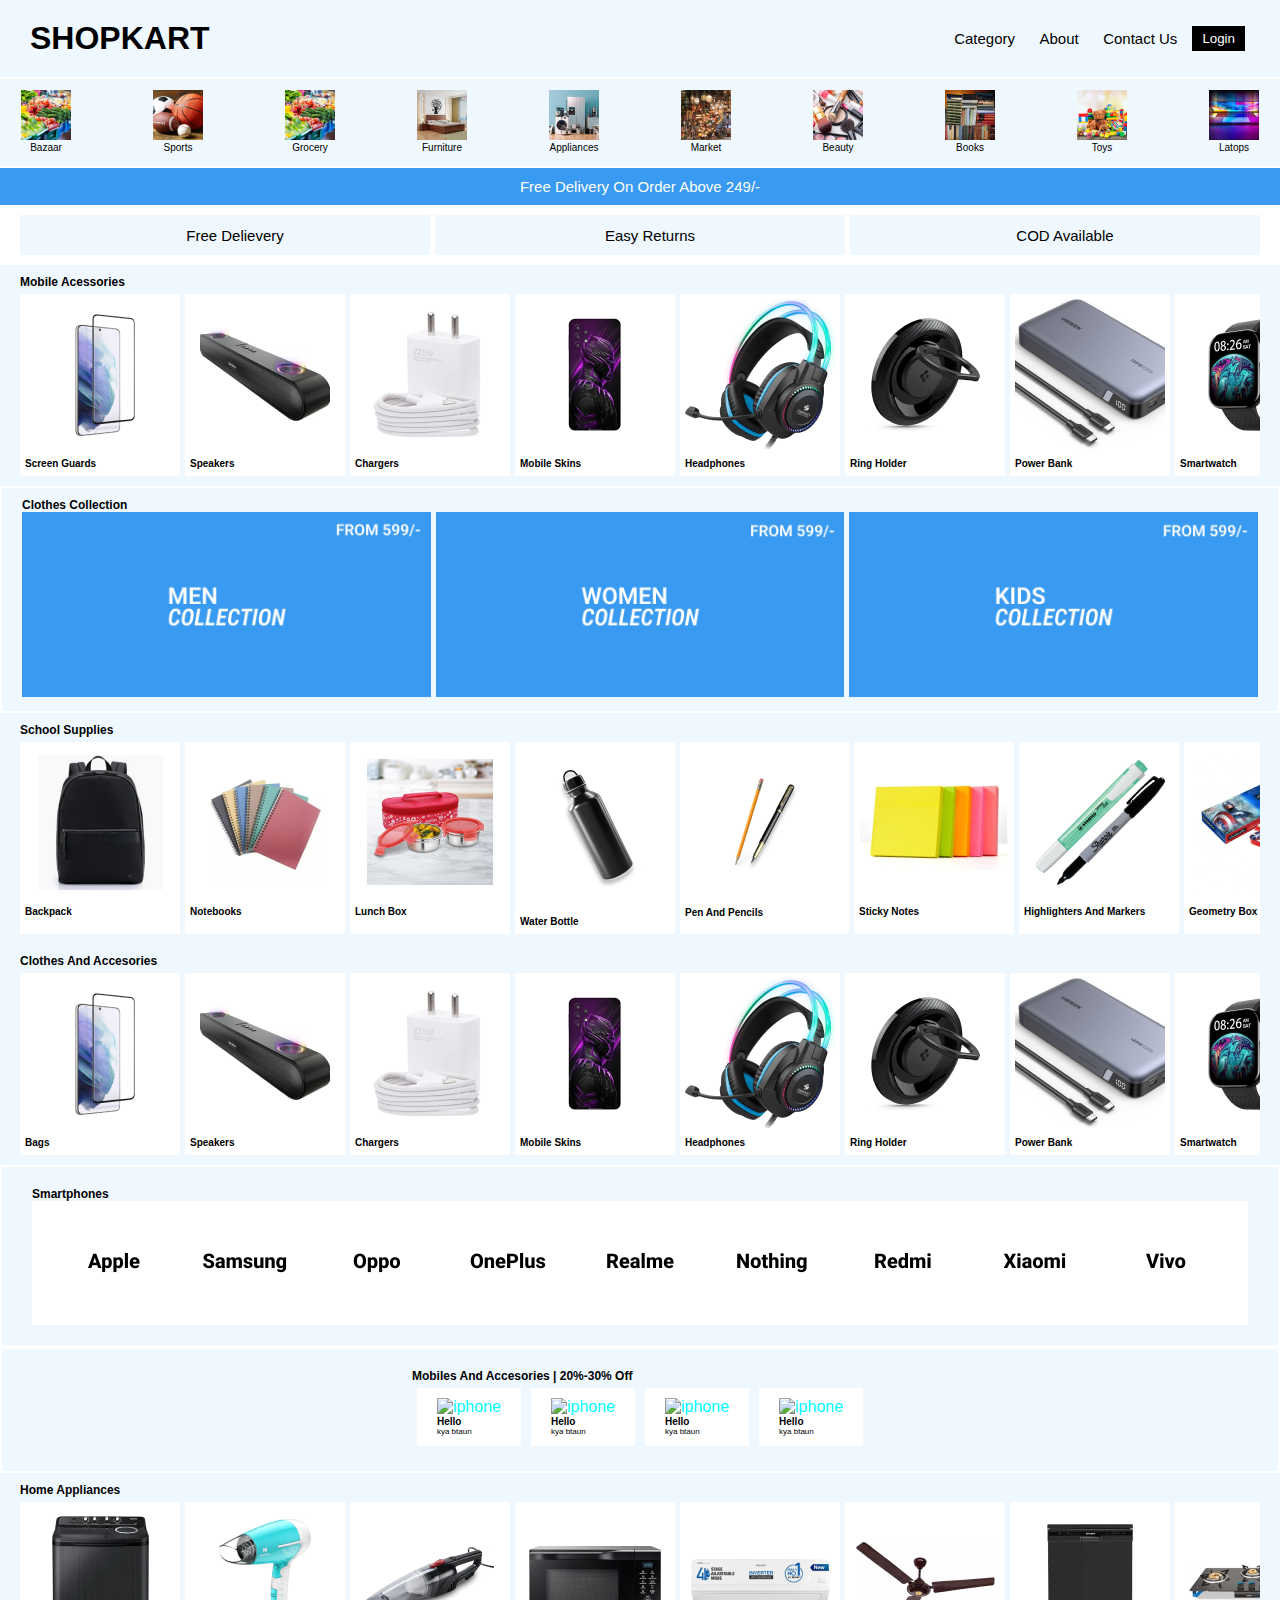
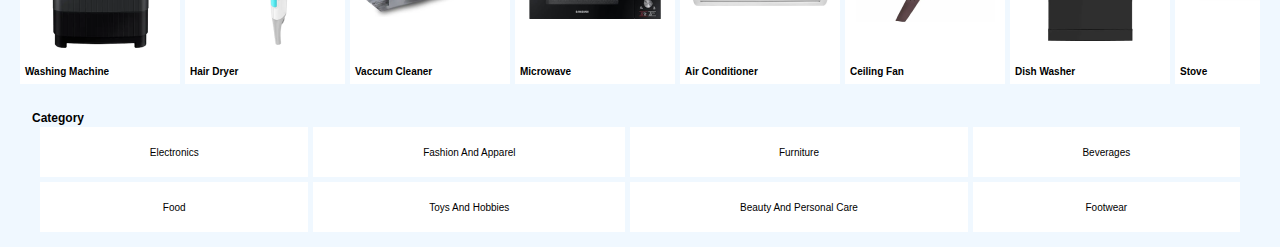
==== index.html @ c509d2b2 "Your commit message" ====
<!DOCTYPE html>
<html lang="en">

<head>
  <meta charset="UTF-8" />
  <meta name="viewport" content="width=device-width, initial-scale=1.0" />
  <link rel="stylesheet" href="style.css">
  <link rel="stylesheet" href="media.css">
  <link rel="stylesheet" href="https://cdnjs.cloudflare.com/ajax/libs/font-awesome/6.5.2/css/all.min.css"
    integrity="sha512-SnH5WK+bZxgPHs44uWIX+LLJAJ9/2PkPKZ5QiAj6Ta86w+fsb2TkcmfRyVX3pBnMFcV7oQPJkl9QevSCWr3W6A=="
    crossorigin="anonymous" referrerpolicy="no-referrer" />
  <title>ShopKart - Welcome</title>
</head>
<body>
  <header class="header">
    <h1 class="logo">ShopKart</h1>
    <div class="links">
      <nav>
        <a class="a" href="category.html">category</a>
        <a class="a" href="aboutus.html">about</a>
        <a class="a" href="contactus.html">contact us</a>
      </nav>
      <button id="buttonindex">login</button>
    </div>
    
    <div class="btn"><button class="buttonlogin" id="loginbtn">login</button></div>
    <button class="hamburger ">
      <div class="bar"></div>
    </button>
    <script src="script.js"></script>

  </header>
  <nav class="mobile-nav">
    <a href="category.html">category</a>
    <a href="aboutus.html">about</a>
    <a href="contactus.html">contact us</a>
  </nav>
  <script src="index.js"></script>
  <div class="slider">
    <div class="sliderbox-1">
      <a class="slide-a" href="#"><img src="/2photos/grocery.png" alt="">
        <p class="slide-p">bazaar</p>
      </a>
    </div>
    <div class="sliderbox-2">
      <a class="slide-a" href="#"><img src="/2photos/sports.png" alt="">
        <p class="slide-p">sports</p>
      </a>
    </div>
    <div class="sliderbox-3">
      <a class="slide-a" href="#"><img src="/2photos/grocery.png" alt="">
        <p class="slide-p">grocery</p>
      </a>
    </div>
    <div class="sliderbox-4">
      <a class="slide-a" href="#"><img src="/2photos/furniture.png" alt="">
        <p class="slide-p">furniture</p>
      </a>
    </div>
    <div class="sliderbox-5">
      <a class="slide-a" href="appliances.html"><img src="/2photos/homeappliance.png" alt="">
        <p class="slide-p">appliances</p>
      </a>
    </div>
    <div class="sliderbox-6">
      <a class="slide-a" href="#"><img src="/2photos/market.png" alt="">
        <p class="slide-p">market</p>
      </a>
    </div>
    <div class="sliderbox-7">
      <a class="slide-a" href="#"><img src="/2photos/beauty.png" alt="">
        <p class="slide-p">beauty</p>
      </a>
    </div>
    <div class="sliderbox-8">
      <a class="slide-a" href="#"><img src="/2photos/books.png" alt="">
        <p class="slide-p">books</p>
      </a>
    </div>
    <div class="sliderbox-9">
      <a class="slide-a" href="#"><img src="/2photos/toys.png" alt="">
        <p class="slide-p">toys</p>
      </a>
    </div>
    <div class="sliderbox-10">
      <a class="slide-a" href="#"><img src="/2photos/laptops.png" alt="">
        <p class="slide-p">latops</p>
      </a>
    </div>
  </div>

  <div class="banner">free delivery on order above 249/-</div>

  <div class="assurance">
    <div class="assurance-logos">
      <i class="fa-solid fa-truck i-logo"></i>
      <p class="p-logo">free delievery</p>
    </div>
    <div class="assurance-logos">
      <i class="fa-solid fa-check i-logo"></i>
      <p class="p-logo">easy returns</p>
    </div>
    <div class="assurance-logos">
      <i class="fa-solid fa-indian-rupee-sign i-logo"></i>
      <p class="p-logo">COD available</p>
    </div>
  </div>

  <div class="box1-1">
    <h1 class="box1-2">mobile acessories</h1>
    <div class="box1-3">
      <div class="box1-4">
        <a href="#" class="boxcontentheader"><img src="/2photos/screenguard.png" alt=""><br>screen guards</a>
      </div>
      <div class="box1-4">
        <a href="#" class="boxcontentheader"><img src="/2photos/speaker.png" alt=""><br>speakers</a>
      </div>
      <div class="box1-4">
        <a href="#" class="boxcontentheader"><img src="/2photos/charger.png" alt=""><br>chargers</a>
      </div>
      <div class="box1-4">
        <a href="#" class="boxcontentheader"><img src="/2photos/skins.png" alt=""><br>mobile skins</a>
      </div>
      <div class="box1-4">
        <a href="#" class="boxcontentheader"><img src="/2photos/headphones.png" alt=""><br>headphones</a>
      </div>
      <div class="box1-4">
        <a href="#" class="boxcontentheader"><img src="/2photos/ringholder.png" alt=""><br>ring holder</a>
      </div>
      <div class="box1-4">
        <a href="#" class="boxcontentheader"><img src="/2photos/powerbank.png" alt=""><br>power bank</a>
      </div>
      <div class="box1-4">
        <a href="#" class="boxcontentheader"><img src="/2photos/smartwatch.png" alt=""><br>smartwatch</a>
      </div>
      <div class="box1-4">
        <a href="#" class="boxcontentheader"><img src="/2photos/carholder.png" alt=""><br>car mobile holder</a>
      </div>
      <div class="box1-4">
        <a href="#" class="boxcontentheader"><img src="/2photos/mobilestick.png" alt=""><br>mobile camera stick</a>
      </div>
      <div class="box1-4">
        <a href="#" class="boxcontentheader"><img src="/2photos/cases.png" alt=""><br>cases</a>
      </div>
      <div class="box1-4">
        <a href="#" class="boxcontentheader"><img src="/2photos/multiport.png" alt=""><br>multiport charger</a>
      </div>
      <div class="box1-4">
        <a href="#" class="boxcontentheader"><img src="/2photos/carcharger.png" alt=""><br>car chargers</a>
      </div>
      <div class="box1-4">
        <a href="#" class="boxcontentheader"><img src="/2photos/15promax" alt=""><br>washing machine</a>
      </div>
      <div class="box1-4">
        <a href="#" class="boxcontentheader"><img src="/2photos/15promax" alt=""><br>washing machine</a>
      </div>
      <div class="box1-4">
        <a href="#" class="boxcontentheader"><img src="/2photos/15promax" alt=""><br>washing machine</a>
      </div>
    </div>
  </div>

  <div class="box2-1">
    <h1 class="box2-2">clothes collection</h1>
    <div class="box2-3">
      <a class="box2-4" href="#"><img class="box2-5" src="/2photos/men.png" alt="men"></a>
      <a class="box2-4" href="#"><img class="box2-5" src="/2photos/women.png" alt="women"></a>
      <a class="box2-4" href="#"><img class="box2-5" src="/2photos/kids.png" alt="kids"></a>
    </div>
  </div>

  <div class="box1-1">
    <h1 class="box1-2">school supplies</h1>
    <div class="box1-3">
      <div class="box1-4">
        <a href="#" class="boxcontentheader"><img src="/2photos/bag.png" alt=""><br>backpack</a>
      </div>
      <div class="box1-4">
        <a href="#" class="boxcontentheader"><img src="/2photos/notebooks.png" alt=""><br>notebooks</a>
      </div>
      <div class="box1-4">
        <a href="#" class="boxcontentheader"><img src="/2photos/lunchbox.png" alt=""><br>lunch box</a>
      </div>
      <div class="box1-4">
        <a href="#" class="boxcontentheader"><img src="/2photos/bottles.png" alt=""><br>water bottle</a>
      </div>
      <div class="box1-4">
        <a href="#" class="boxcontentheader"><img src="/2photos/penandpencil.png" alt=""><br>pen and pencils</a>
      </div>
      <div class="box1-4">
        <a href="#" class="boxcontentheader"><img src="/2photos/sticknotes.png" alt=""><br>sticky notes</a>
      </div>
      <div class="box1-4">
        <a href="#" class="boxcontentheader"><img src="/2photos/hlandmarker.png" alt=""><br>highlighters and markers</a>
      </div>
      <div class="box1-4">
        <a href="#" class="boxcontentheader"><img src="/2photos/geometry.png" alt=""><br>geometry box</a>
      </div>
      <div class="box1-4">
        <a href="#" class="boxcontentheader"><img src="/2photos/ruler.png" alt=""><br>rulers</a>
      </div>
      <div class="box1-4">
        <a href="#" class="boxcontentheader"><img src="/2photos/calculator.png" alt=""><br>calculator</a>
      </div>
      <div class="box1-4">
        <a href="#" class="boxcontentheader"><img src="/2photos/glue.png" alt=""><br>glue</a>
      </div>
      <div class="box1-4">
        <a href="#" class="boxcontentheader"><img src="/2photos/studytables.png" alt=""><br>study tables</a>
      </div>
      <div class="box1-4">
        <a href="#" class="boxcontentheader"><img src="/2photos/scissors.png" alt=""><br>scissors</a>
      </div>
      <div class="box1-4">
        <a href="#" class="boxcontentheader"><img src="/2photos/fluid.png" alt=""><br>correction pen</a>
      </div>
      <div class="box1-4">
        <a href="#" class="boxcontentheader"><img src="/2photos/tape.png" alt=""><br>tape</a>
      </div>
      <div class="box1-4">
        <a href="#" class="boxcontentheader"><img src="/2photos/15promax" alt=""><br>washing machine</a>
      </div>
    </div>
  </div>


  <div class="box1-1">
    <h1 class="box1-2">clothes and accesories</h1>
    <div class="box1-3">
      <div class="box1-4">
        <a href="#" class="boxcontentheader"><img src="/2photos/screenguard.png" alt=""><br>bags</a>
      </div>
      <div class="box1-4">
        <a href="#" class="boxcontentheader"><img src="/2photos/speaker.png" alt=""><br>speakers</a>
      </div>
      <div class="box1-4">
        <a href="#" class="boxcontentheader"><img src="/2photos/charger.png" alt=""><br>chargers</a>
      </div>
      <div class="box1-4">
        <a href="#" class="boxcontentheader"><img src="/2photos/skins.png" alt=""><br>mobile skins</a>
      </div>
      <div class="box1-4">
        <a href="#" class="boxcontentheader"><img src="/2photos/headphones.png" alt=""><br>headphones</a>
      </div>
      <div class="box1-4">
        <a href="#" class="boxcontentheader"><img src="/2photos/ringholder.png" alt=""><br>ring holder</a>
      </div>
      <div class="box1-4">
        <a href="#" class="boxcontentheader"><img src="/2photos/powerbank.png" alt=""><br>power bank</a>
      </div>
      <div class="box1-4">
        <a href="#" class="boxcontentheader"><img src="/2photos/smartwatch.png" alt=""><br>smartwatch</a>
      </div>
      <div class="box1-4">
        <a href="#" class="boxcontentheader"><img src="/2photos/carholder.png" alt=""><br>car mobile holder</a>
      </div>
      <div class="box1-4">
        <a href="#" class="boxcontentheader"><img src="/2photos/mobilestick.png" alt=""><br>mobile camera stick</a>
      </div>
      <div class="box1-4">
        <a href="#" class="boxcontentheader"><img src="/2photos/cases.png" alt=""><br>cases</a>
      </div>
      <div class="box1-4">
        <a href="#" class="boxcontentheader"><img src="/2photos/multiport.png" alt=""><br>multiport charger</a>
      </div>
      <div class="box1-4">
        <a href="#" class="boxcontentheader"><img src="/2photos/carcharger.png" alt=""><br>car chargers</a>
      </div>
      <div class="box1-4">
        <a href="#" class="boxcontentheader"><img src="/2photos/15promax" alt=""><br>washing machine</a>
      </div>
      <div class="box1-4">
        <a href="#" class="boxcontentheader"><img src="/2photos/15promax" alt=""><br>washing machine</a>
      </div>
      <div class="box1-4">
        <a href="#" class="boxcontentheader"><img src="/2photos/15promax" alt=""><br>washing machine</a>
      </div>
    </div>
  </div>


    <!-- <div class="listbox">
      <div class="listboxheader">featured products</div>
      <div class="listboxitems">
        <div class="listboxcolumns">
          <a class="listbox-a" href="#"><img class="listboximg" src="/2photos/iphone.webp" alt="phone"
              width="100px"></a>
          <div class="listboximgname">hello</div>
        </div>
        <div class="listboxcolumns">
          <a class="listbox-a" href="#"><img class="listboximg" src="/2photos/iphone.webp" alt="phone"
              width="100px"></a>
          <div class="listboximgname">hello</div>
        </div>
        <div class="listboxcolumns">
          <a class="listbox-a" href="#"><img class="listboximg" src="/2photos/iphone.webp" alt="phone"
              width="100px"></a>
          <div class="listboximgname">hello</div>
        </div>
        <div class="listboxcolumns">
          <a class="listbox-a" href="#"><img class="listboximg" src="/2photos/iphone.webp" alt="phone"
              width="100px"></a>
          <div class="listboximgname">hello</div>
        </div>
      </div>
    </div> -->

    <div class="brands">
      <h1 class="brand-header">Smartphones</h1>
      <div class="brandscroll">
        <div class="brandbox">
          <a href="/1smartphones/apple.html">
            <img class="b-img" src="/2photos/Group 21.png" alt="">
          </a>
        </div>
        <div class="brandbox">
          <a href="/1smartphones/samsung.html">
            <img class="b-img" src="/2photos/Group 22.png" alt="">
          </a>
        </div>
        <div class="brandbox">
          <a href="/1smartphones/oppo.html">
            <img class="b-img" src="/2photos/Group 24.png" alt="">
          </a>
        </div>
        <div class="brandbox">
          <a href="/1smartphones/oneplus.html">
            <img class="b-img" src="/2photos/Group 26.png" alt="">
          </a>
        </div>
        <div class="brandbox">
          <a href="/1smartphones/realme.html">
            <img class="b-img" src="/2photos/Group 27.png" alt="">
          </a>
        </div>
        <div class="brandbox">
          <a href="/1smartphones/nothing.html">
            <img class="b-img" src="/2photos/Group 28.png" alt="">
          </a>
        </div>
        <div class="brandbox">
          <a href="/1smartphones/redmi.html">
            <img class="b-img" src="/2photos/Group 30.png" alt="">
          </a>
        </div>
        <div class="brandbox">
          <a href="/1smartphones/xiaomi.html">
            <img class="b-img" src="/2photos/Group 31.png" alt="">
          </a>
        </div>
        <div class="brandbox">
          <a href="/1smartphones/vivo.html">
            <img class="b-img" src="/2photos/Group 32.png" alt="">
          </a>
        </div>
      </div>
    </div>

    <div class="maincontent">
      <div class="box">
        <div class="boxheader">mobiles and accesories | 20%-30% off</div>
        <div class="box-section">
          <div class="boxcontent">
            <div class="boxcontentimg">
              <img src="iphone.webp" alt="iphone" />
            </div>
            <div class="boxcontentheader">hello</div>
            <div class="boxcontentpara">kya btaun</div>
          </div>
          <div class="boxcontent">
            <div class="boxcontentimg">
              <img src="iphone.webp" alt="iphone" />
            </div>
            <div class="boxcontentheader">hello</div>
            <div class="boxcontentpara">kya btaun</div>
          </div>
          <div class="boxcontent">
            <div class="boxcontentimg">
              <img src="iphone.webp" alt="iphone" />
            </div>
            <div class="boxcontentheader">hello</div>
            <div class="boxcontentpara">kya btaun</div>
          </div>
          <div class="boxcontent">
            <div class="boxcontentimg">
              <img src="iphone.webp" alt="iphone" />
            </div>
            <div class="boxcontentheader">hello</div>
            <div class="boxcontentpara">kya btaun</div>
          </div>
        </div>
      </div>
    </div>

    <div class="box1-1">
      <h1 class="box1-2">Home Appliances</h1>
      <div class="box1-3">
        <div class="box1-4">
          <a href="#" class="boxcontentheader"><img src="/2photos/washingmachine.png" alt=""><br>washing machine</a>
        </div>
        <div class="box1-4">
          <a href="#" class="boxcontentheader"><img src="/2photos/hairdryer.png" alt=""><br>hair dryer</a>
        </div>
        <div class="box1-4">
          <a href="#" class="boxcontentheader"><img src="/2photos/vaccumcleaner.png" alt=""><br>vaccum cleaner</a>
        </div>
        <div class="box1-4">
          <a href="#" class="boxcontentheader"><img src="/2photos/microwave.png" alt=""><br>microwave</a>
        </div>
        <div class="box1-4">
          <a href="#" class="boxcontentheader"><img src="/2photos/ac.png" alt=""><br>air conditioner</a>
        </div>
        <div class="box1-4">
          <a href="#" class="boxcontentheader"><img src="/2photos/fan.png" alt=""><br>ceiling fan</a>
        </div>
        <div class="box1-4">
          <a href="#" class="boxcontentheader"><img src="/2photos/dishwasher.png" alt=""><br>dish washer</a>
        </div>
        <div class="box1-4">
          <a href="#" class="boxcontentheader"><img src="/2photos/stove.png" alt=""><br>stove</a>
        </div>
        <div class="box1-4">
          <a href="#" class="boxcontentheader"><img src="/2photos/refrigerator.png" alt=""><br>refrigerator</a>
        </div>
        <div class="box1-4">
          <a href="#" class="boxcontentheader"><img src="/2photos/tv.png" alt=""><br>television</a>
        </div>
        <div class="box1-4">
          <a href="#" class="boxcontentheader"><img src="/2photos/kettle.png" alt=""><br>kettle</a>
        </div>
        <div class="box1-4">
          <a href="#" class="boxcontentheader"><img src="/2photos/toaster.png" alt=""><br>toaster</a>
        </div>
        <div class="box1-4">
          <a href="#" class="boxcontentheader"><img src="/2photos/iron.png" alt=""><br>iron</a>
        </div>
        <div class="box1-4">
          <a href="#" class="boxcontentheader"><img src="/2photos/15promax" alt=""><br>washing machine</a>
        </div>
        <div class="box1-4">
          <a href="#" class="boxcontentheader"><img src="/2photos/15promax" alt=""><br>washing machine</a>
        </div>
        <div class="box1-4">
          <a href="#" class="boxcontentheader"><img src="/2photos/15promax" alt=""><br>washing machine</a>
        </div>
      </div>
    </div>


    <div class="category">
      <div class="category-item">
        <header class="category-header">category</header>
        <div class="category-box">
          <div class="box1"><a class="a-box1" href="#">electronics</a></div>
          <div class="box1"><a class="a-box1" href="#">fashion and apparel</a></div>
          <div class="box1"><a class="a-box1" href="#">furniture</a></div>
          <div class="box1"><a class="a-box1" href="#">beverages</a></div>
          <div class="box1"><a class="a-box1" href="#">food</a></div>
          <div class="box1"><a class="a-box1" href="#">toys and hobbies</a></div>
          <div class="box1"><a class="a-box1" href="#">beauty and personal care</a></div>
          <div class="box1"><a class="a-box1" href="#">footwear</a></div>
        </div>
      </div>
    </div>
    <script src="login.js"></script>
</body>

</html>
---- style.css ----
:root{
  --bg-color: rgb(57, 155, 240); ;
}
  *,
*::before,
*::after {
  box-sizing: border-box;
}

* {
  margin: 0;
  font-family: sans-serif;
}

/* header */
.header {
  padding: 20px 30px;
  height: auto;
  display: flex;
  background-color:aliceblue;
}
.logo{
  z-index: 99;
  font-family: sans-serif;
  text-transform: uppercase;
  display: flex;
  align-items: center;
  color: rgb(0, 0, 0);
}

.links {
  display: flex;
  align-items: center;
  justify-content: flex-end;
  flex-grow: 1;
}

a{
  text-decoration: none;
  color: black;
}
.a{
  color: black;
  text-decoration: none;
  font-size: 15px;
  padding: 5px 10px;
  text-transform: capitalize;
}

.a:hover{
  background-color: rgb(234, 234, 234);
}

#buttonindex {
  text-transform: capitalize;
  background-color: black;
  color: white;
  border: none;
  cursor: pointer;
  padding: 5px 10px;
  margin: 5px;
  justify-content: flex-end;
}

.btn{
  flex-grow: 1;
  display: flex;
  justify-content: flex-end;
}

.buttonlogin{
  padding: 4px 10px;
  border: none;
  background-color: black;
  color: white;
  text-transform: capitalize;
}
.hamburger{
  display: block;
  width: 35px;
  cursor: pointer;
  appearance: none;
  outline: none;
  border: none;
  z-index: 99;
  background-color: transparent;
  color: rgb(0, 0, 0);
}

.hamburger .bar, .hamburger:after, .hamburger:before{
  content: '';
  display: block;
  width: 15px;
  height: 2px;
  background-color: rgb(0, 0, 0);
  margin: 3px 0px;
  transition: 0.4s;
}

.hamburger.is-active::before{
  transform: rotate(-45deg) translate(-3px,4px);
}

.hamburger.is-active .bar{
  opacity: 0;
}
.hamburger.is-active::after{
  transform: rotate(45deg) translate(-3px,-4px);
}

.mobile-nav{
  position: fixed;
  top: 0;
  left: 100%;
  width: 100%;
  min-height: 100vh;
  display: block;
  z-index: 98;
  background-color: aliceblue;
  padding-top: 120px;
  transition: 0.4s;
}

.mobile-nav.is-active{
  left: 0;
}
.hamburger.is-active{
  color: white;
}

.mobile-nav a{
  display: block;
  width: 100%;
  max-width: 200px;
  text-align: center;
  margin: 0 auto 16px;
  padding: 12px 16px;
  background-color: rgb(30, 0, 61);
  color: white;
  text-decoration: none;
  text-transform: capitalize;
}

.mobile-nav a:hover{
  background-color: rgb(33, 0, 63);
  color: white;
}

/* silder section */
.slider {
  padding: 10px 20px;
  display: flex;
  gap: 5px;
  background-color: aliceblue;
  overflow: scroll;
  justify-content: space-between;
  margin: 2px  0px;
}

.slider-font{
  font-size: 10px;
  font-weight: 100;
  font-family: sans-serif;
  text-transform: capitalize;
}

.sliderbox-1, .sliderbox-2, .sliderbox-3, .sliderbox-4, .sliderbox-5, .sliderbox-6, .sliderbox-7, .sliderbox-8, .sliderbox-9, .sliderbox-10{
  display: flex;
  flex-direction: column;
  align-items: center;
  padding: 1px;
}

.slide-a{
  display: flex;
  flex-direction: column;
  justify-content: center;
}

.slide-p{
  padding: 2px 0px;
  display: flex;
  justify-content: center;
  font-size: 10px;
  text-transform: capitalize;
  font-weight: 100;
}

/* banner section */
.banner{
  font-size: 15px;
  color: white;
  width: 100%;
  padding: 10px 20px;
  text-transform: capitalize;
  font-family: sans-serif;
  display: flex;
  justify-content: center;
  align-items: center;
  background-color: #389af0;
  cursor: pointer;
}

/* assurance section */
.assurance{
  padding: 10px 20px;
  display: flex;
  gap: 5px;
  cursor: pointer;
}

.assurance-logos{
  display: flex;
  width: 100%;
  background-color: rgb(240, 248, 255);
}

.i-logo{
  font-size: 15px;
}

.p-logo{
  font-size: 15px;
  text-transform: capitalize ;
  font-weight: 500;
  width: 100%;
  justify-content: center;
  font-family: sans-serif;
}

/* mobile accesories-section and home appliances and clothing section*/
.box1-1{
  display: flex;
  flex-direction: column;
  overflow: hidden;
  padding: 10px 20px;
  gap: 5px;
  background-color: aliceblue;
}
.box1-2{
  font-size: 12px;
  text-transform: capitalize;
}
.box1-3{
  display: flex;
  overflow: scroll;
  gap: 5px;
}
.box1-4{
  padding: 5px;
  background-color: white;
}

/* for clothes collection */
.box2-1{
  border: 2px solid white;
  background-color: aliceblue;
  padding: 10px 20px;
}
.box2-2{
  font-size: 12px;
  text-transform: capitalize;
  font-weight: bold;
}
.box2-3{
  gap: 5px;
  display: grid;
  grid-template-columns: auto auto auto;
}
.box2-4{
  text-transform: capitalize;
}
.box2-5{
  width: 100%;
}

/* smartphone brands */
.brands{
  width: auto;
  padding: 20px 30px;
  border: 2px solid white;
  background-color: aliceblue;
}

.brand-header{
  font-size: 12px;
  font-weight: bold;
}

.brandscroll{
  display: flex;
  overflow: scroll;
  padding: 10px 5px;
  background-color: white;
  gap: 5px;
  justify-content: space-evenly;
}

.b-img{
  height: 100px;
}

.b-img:hover{
  border: 2px solid rgba(202, 202, 202, 0.382);
}

/*  */
.listbox{
  padding: 10px 20px;
 background-color: aliceblue;
 border: 1px solid white;
 display: flex;
 flex-direction: column;
 height: auto;
 overflow: hidden;
}
.listboxheader{
  font-weight: bold;
  font-size: 12px;
  text-transform: capitalize;
}

.homeheader{
  font-weight: bold;
  font-size: 12px;
}

.homeitems{
  display: flex;
  flex-direction: column;
  border: 2px solid black;
}
  .home-content{
    padding: 10px 20px;
    margin: 5px 0px;
    background-color: aliceblue;
  }
  .homecontentbox{
    display: grid;
    grid-template-columns: auto auto;
    background-color: white;
    gap: 5px;
}

.homebox{
  display: flex;
  flex-direction: column;
}
  .homeboximg{
    width: 150px;
  }

.listboxitems{
  margin: 0 auto;
  display: grid;
  grid-template-columns: auto auto;
  gap: 5px;
}
.listboxcolumns{
  display: flex;
  flex-direction: column;
  width: auto;
  background-color: rgb(252, 252, 252);
  box-shadow: 0px 0px 5px rgba(128, 128, 128, 0.405);
}
.listbox-a{
  display: flex;
  justify-content: center;
}
.listboxesimg{
  width: 150px;
  background-color: aliceblue;
  width: auto;
}
.listboximgname{
  padding: 0px 10px;
  font-weight: 800;
  text-transform: capitalize;
  font-size: 10px;
}


.maincontent {
  border: 2px solid white;
  display: flex;
  justify-content: space-around;
  padding: 20px 30px;
  background-color: aliceblue;
}

.box {
  display: flex;
  flex-direction: column;
  overflow: hidden;
}

.boxheader {
  font-weight: bold;
  font-family: sans-serif;
  text-transform: capitalize;
  font-size: 12px;
}

.box-section {
  display: flex;
  flex-direction: row;
  overflow: scroll;
  scroll-behavior: smooth;
}

.boxcontent {
  display: flex;
  flex-direction: column;
  margin: 5px;
  padding: 10px 20px;
  background-color: white;
  justify-content: start;
}

.boxcontentimg img {
  color: aqua;
  height: 100px;
}

.contentboximg{
  width: 150px;
}
.contentitems{
  display: flex;
  flex-direction: column;
  width: max-content;
}
.contentcolumns{
  width: max-content;
  padding: 5px;
  background-color: white;
}
.contentname{
  font-size: 10px;
  font-weight: bold;
  text-transform: capitalize;
}

.boxcontentheader {
  width: max-content;
  font-size: 10px;
  font-weight: bold;
  text-transform: capitalize;
  font-family: Arial, Helvetica, sans-serif;
}

.boxcontentpara {
  font: caption;
  font-size: 8px;
}

.category{
  gap: 5px;
  padding: 10px 30px;
  background-color: aliceblue;
}

.category-item{
  background-color: white;
  height: auto;
  margin: 5px 0px;}

  .box1:hover{
  padding: 5px 0px;
  display: flex;
  flex-direction: column;
}

.category-header{
  padding: 2px 2px;
  text-transform: capitalize;
  background-color: aliceblue;
  font-family: sans-serif;
  font-weight: bold;
  font-size: 12px;
}
.category-box{
  background-color: aliceblue;
  padding: 0px 10px;
  gap: 5px;
  display: grid;
  grid-template-columns: auto auto auto auto;
}

/* diffrent categories */
.box1{
  width: auto;
  height: 50px;
  background-color: rgb(255, 255, 255);
  display: flex;
  align-items: center;
  justify-content: center;
  text-transform: capitalize;
  font-weight:400;
  font-size: 10px;
  cursor: pointer;
}

.a-box1{
  color: black;
  text-decoration: none;
  display: flex;
  width: auto;
}

/* for apple.html */
.companyheader{
  padding: 10px 30px;
  text-transform: capitalize;
  font-weight: bold;
  background-color: aliceblue;
}

/* LOGIN and SIGNUP*/
.details-page{
  display: flex;
  justify-content: center;
  align-items: center;
  height: 100vh;
}

.details-container{
  height: auto;
  border: 2px solid #c9c9c974;
  padding: 10px 20px;
  display: flex;
  flex-direction: column;
  width: 350px;
}

.details-header{
  padding: 10px 0px;
  font-size: 25px;
  font-weight: bold;
  text-transform: capitalize;
}
.details-box{
  display: flex;
  flex-direction: column;
}

.details-box label{
  text-transform: capitalize;
  font-weight: bold;
  font-size: 10px;
  margin: 8px 0px 0px 0px;
}

.details-box input{
  padding: 8px 5px;
  text-transform: capitalize;
  font-size: 10px;
}

#details-button{
  background-color: black;
  margin: 10px 0px 2px 0px;
  border: none;
  color: white;
  padding: 10px;
  text-transform: uppercase;
}

.details-p{
  padding-top: 2px;
  margin: 0 auto;
  font-size: 10px;
  text-transform: capitalize;
  justify-content: space-between;
}

.details-a{
  padding-left: 15px;
  color: blue;
}
.details-a:hover{
  text-decoration: underline;
}

/* APPLIANCESS */
.box1-1{
  display: flex;
  flex-direction: column;
  overflow: hidden;
  padding: 10px 20px;
  gap: 5px;
  background-color: aliceblue;
}
.box1-2{
  font-size: 12px;
  text-transform: capitalize;
}
.box1-3{
  display: flex;
  overflow: scroll;
  gap: 5px;
}
.box1-4{
  padding: 5px;
  background-color: white;

}

/* groceries */
.box3-2{
  background-color: aliceblue;
  padding: 20px;
  text-transform: capitalize;
  font-weight: 600;
}
.box3-3{
  background-color: #389af0;
  padding: 15px 20px;
  display: flex;
  justify-content: space-between;
}
.box3-3 a{
  color: white;
  text-transform: capitalize;

}
.box3-4{
  background-color: var(--bg-color);
  height: auto;
  margin: 2px 0px;
}

/* about us */
.aboutus-box{
  padding: 0px 20px;
  
}

.aboutus-header{
  padding: 10px 20px;
  font-weight:300;
  font-family:system-ui, -apple-system, BlinkMacSystemFont, 'Segoe UI', Roboto, Oxygen, Ubuntu, Cantarell, 'Open Sans', 'Helvetica Neue', sans-serif;
  font-size: 30px;
}

.aboutus-content{
  padding: 5px 0px;
  margin: 0px 0px 10px 0px;
}

.aboutus-h4{
  font-size: 15px;
  font-weight: 600;
}

.aboutus-p{
  font-size: 12px;
  font-weight: 200;
}

strong{
  font-weight: 500;
}

/* contact us */
.contactus-page{
  padding: 10px 20px;
  height: 100vh;
  position: static;
}

.contactus-form{
  padding: 20px;
  width: fit-content;
  display: flex;
  flex-direction: column;
  border: 2px solid rgba(128, 128, 128, 0.326);
  top: 150px;
  position: relative;
}
.contactus-header{
  font-size: 25px;
  text-transform: capitalize;
  padding: 10px 5px;
}


.contactus-details{
  padding: 0px 5px;
  display: flex;
  flex-direction: column;
  margin: 10px 0px;
}

.contactus-details label{
  font-weight: 500;
  text-transform: capitalize;
}

.contactus-details input{
  padding:10px;
  text-transform: capitalize;
  width: 400px;
}

.contactus-button{
  margin: 0px 5px 0px 5px;
  text-transform: capitalize;
  color: white;
  border: none;
  background-color: black;
  padding: 10px 0px;
}

/*  */
.category-container{
  height: auto;
}

.category-h1{
  text-transform: uppercase;
  font-family: sans-serif;
  display: flex;
  padding: 10px 20px;
  font-size: 20px;
  color: rgb(0, 0, 0);
  font-weight: 400;
}

.container-content{
  gap: 5px;
  width: 100%;
  align-content: space-around;
  padding: 10px 20px;
  height: auto;
  display: grid;
  grid-template-columns: auto auto;
  background-color: #d0e9ff;
  height: auto;
}

.containeritem{
  display: flex;
  flex-direction: column;
  box-shadow: 0px 0px 1px 1px rgba(150, 150, 150, 0.529);
  height: auto;
  padding: 10px;
  cursor: pointer;
  background-color: #ffffff;
}

.containerimg{
  height: 100px;
}
.containerp{
  padding-top:5px;
  font-weight: 100;
}

/* appliances */
.container{
  padding: 0px 20px;
}

.containerheader{
  padding: 10px 0px;
  text-transform: capitalize;
  font-size: 25px;
}

.container1{
  display: flex;
  flex-direction: column;
  margin: 0 auto;
  padding: 10px;
  background-color: rgb(255, 255, 255);
  height: auto;
}

.containerbox{
  display: flex;
  gap: 10px;
  overflow: scroll;
  margin: 0 auto;
}

.containerbox1{
  border: 1px solid rgba(57, 57, 57, 0.222);
  padding: 10px;
  display: flex;
  flex-direction: column;
  background-color: aliceblue;
}
---- media.css ----
@media (max-width:2000px){
  img:hover{
    transform: scale(101%);

  }
  .assurance-logos{
    padding: 10px 0px;
  }
  .p-logo{
    align-items: center;
    display: flex;
    width: 100%;
  }
  
  .box1-3{
    justify-content: flex-start;
  }
  .listboxitems{
    justify-content: space-evenly;
  }
  .hamburger{
    display: none;
  }
  .listboxitems{
    grid-template-columns: auto auto auto auto;
  }
  .assurance-logos{
    padding: 10px 5px;
  }
}
@media (max-width: 1360px){
  .p-logo{
    display: flex;
    width: 100%;
  }

  .i-logo{
    padding: 10px;
  }
  
  .brandscroll{
    justify-content: space-evenly;
  }
  .hamburger{
    display: none;
  }
}
.btn{
  display: none;
}
@media (max-width: 980px){
  .btn{
    display: flex;
    padding: 10px;
  }
  .listboxitems{
    justify-content: space-evenly;
  }
  .box-section{
    justify-content: space-evenly;
  }
  .listbox{
    overflow: scroll;
    scroll-behavior: smooth;
  }
  .listboxitems{
    grid-template-columns: auto auto auto auto;
  }
  .hamburger{
    display: block;
  }

  .category-box{
    grid-template-columns: auto auto auto;
  }
  .header{
    justify-content: space-between;
  }

  .slider, .assurance, .maincontent, .category , .brands{
    padding: 10px 20px;
  }
  
  .ham-logo{
    display: flex;
    padding: 10px;
    justify-content: flex-end;
  }

  .nav-ham{
    display: none ;
  }
  .a{
    display: none;
  }
  #buttonindex{
    display: none;
  }

  .links{
    display: none;
  }
  .p-logo{
    display: flex;
    width: 100%;
    font-weight: 400;
    font-size: 12px;
  }

  .i-logo{
    font-size: 10px;
  }

  .brandscroll{
    justify-content: flex-start;
  }
  .header {
    padding: 10px 20px;
    font-size: 15px;
    align-items: center;
  }

  nav ul li a:hover {
    background-color: rgb(214, 214, 214);
    text-decoration: none;
  }

  .assurance-logos{
    margin: 0;
    padding: 10px;
  }

  
  .brandscroll{
    justify-content: start;
  }

  .listboxitems{
    justify-content: start;
  }
}
@media (max-width:420px){
  .box1-3{
    margin: 0 auto;
    display: grid;
    grid-template-columns: auto auto;
    height: 370px;
    overflow: hidden;
  }
  .listboxitems{
    grid-template-columns: auto auto;
  }

  .slider-font{
    font-size: 8px;
  }
  .sliderimg{
    height: 25px;
  }
  nav{
    display: none;
  }
  .header {
    font-size: 10px;
    display: flex;
    background-color:aliceblue;
  }

  .logo{
    font-family: sans-serif;
    text-transform: uppercase;
    display: flex;
    align-items: center;
  }
  
  .links {
    width: 100%;
    display: flex;
    align-items: center;
    justify-content: flex-end;
  }

  .category-box{
    grid-template-columns: auto auto ;
  }
  .assurance{
    border: 2px solid aliceblue;
    background-color: white;
    display: flex;
  }
  
  .assurance-logos{
    margin: 0;
    padding: 5px 0px;
  }
  
  .i-logo{
    display: flex;
    padding: 5px 5px;
    font-size: 8px;
  }
  
  .p-logo{
    font-size: 7px;
    display: flex;
    align-items: center;
  }
  .ham-logo{
    font-size:15px;
  }

  .ham-logo:hover{
    flex-direction: row;
  }
  
  .a-ham{
    flex-direction: row;
  }
}
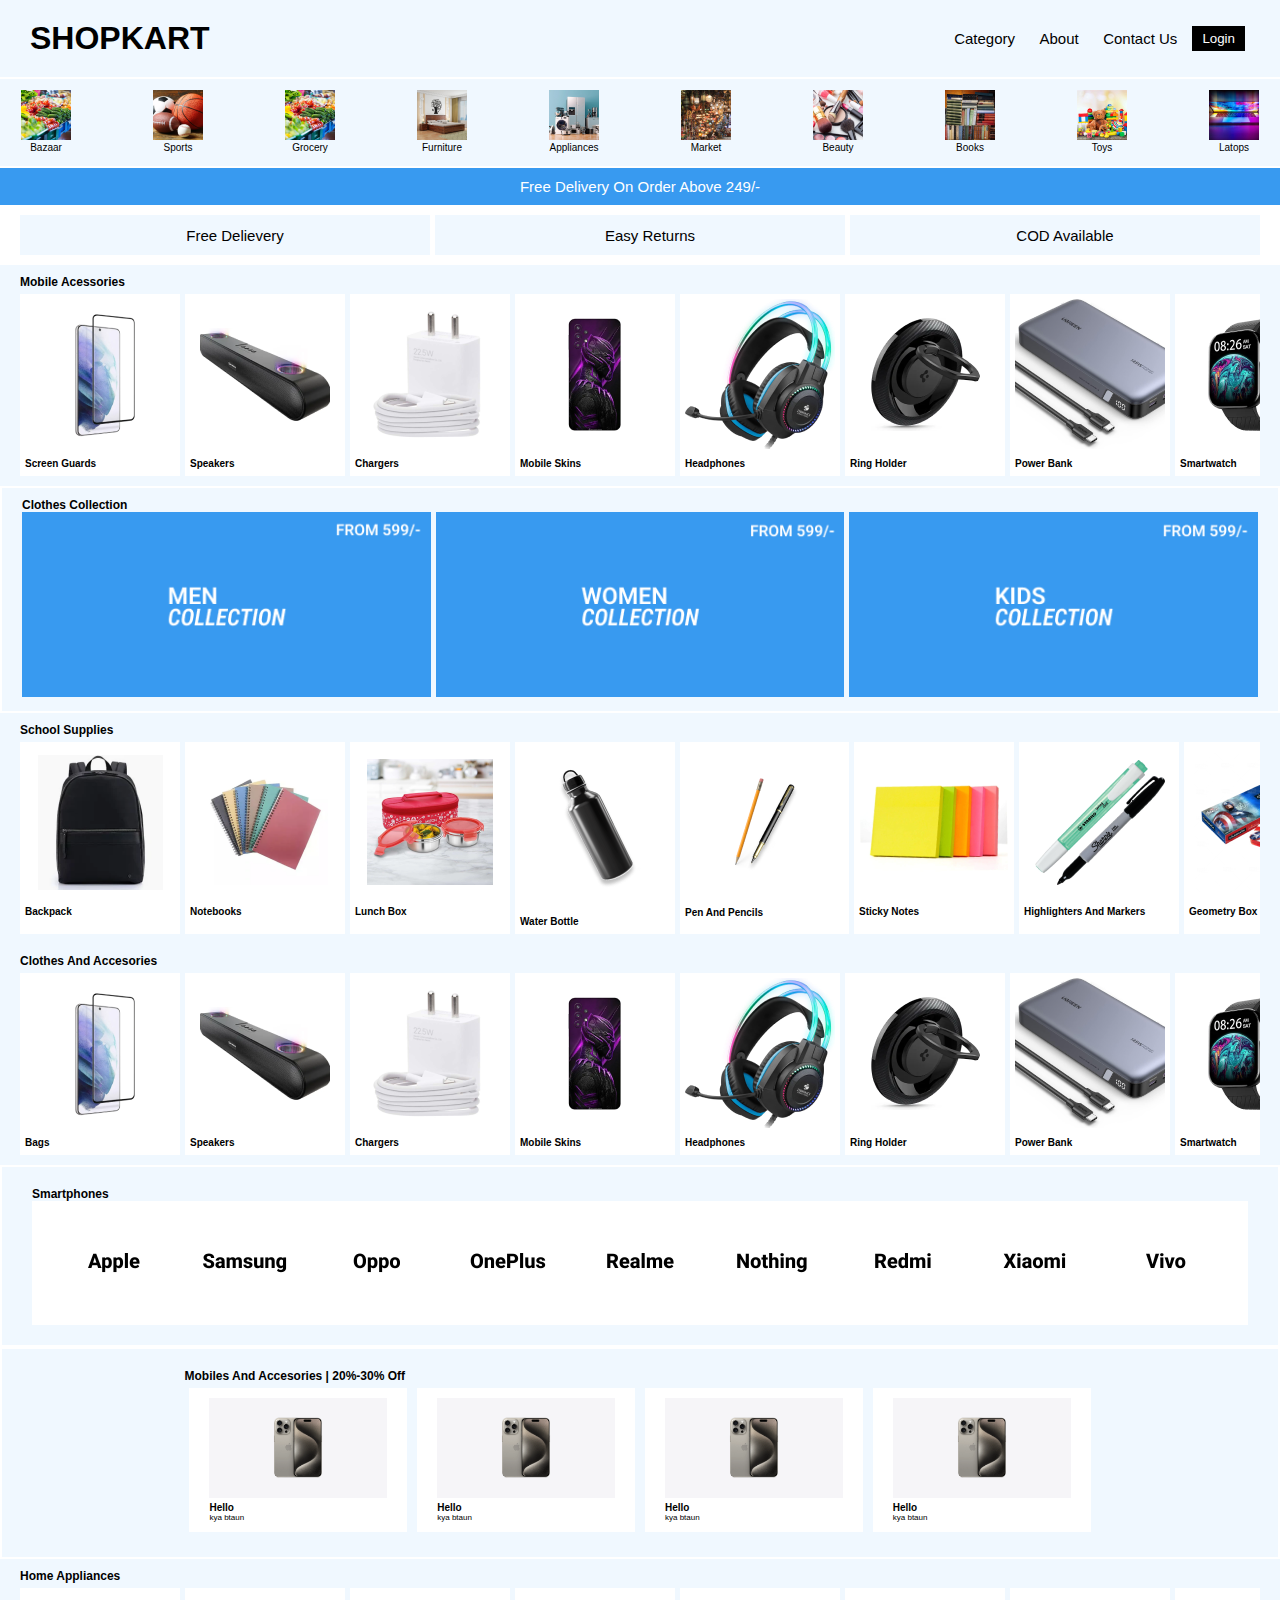
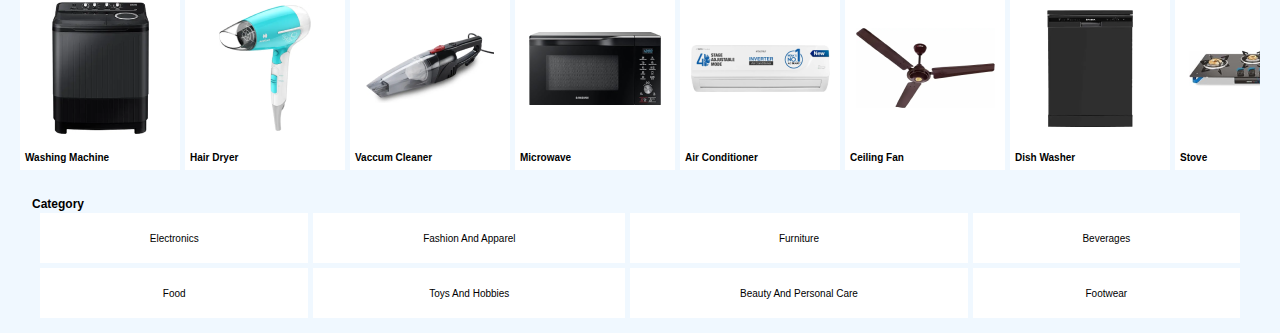
==== commit 267dfb9d: "commit" ====
--- a/index.html
+++ b/index.html
@@ -38,52 +38,52 @@
   <script src="index.js"></script>
   <div class="slider">
     <div class="sliderbox-1">
-      <a class="slide-a" href="#"><img src="/2photos/grocery.png" alt="">
+      <a class="slide-a" href="#"><img src="grocery.png" alt="">
         <p class="slide-p">bazaar</p>
       </a>
     </div>
     <div class="sliderbox-2">
-      <a class="slide-a" href="#"><img src="/2photos/sports.png" alt="">
+      <a class="slide-a" href="#"><img src="sports.png" alt="">
         <p class="slide-p">sports</p>
       </a>
     </div>
     <div class="sliderbox-3">
-      <a class="slide-a" href="#"><img src="/2photos/grocery.png" alt="">
+      <a class="slide-a" href="#"><img src="grocery.png" alt="">
         <p class="slide-p">grocery</p>
       </a>
     </div>
     <div class="sliderbox-4">
-      <a class="slide-a" href="#"><img src="/2photos/furniture.png" alt="">
+      <a class="slide-a" href="#"><img src="furniture.png" alt="">
         <p class="slide-p">furniture</p>
       </a>
     </div>
     <div class="sliderbox-5">
-      <a class="slide-a" href="appliances.html"><img src="/2photos/homeappliance.png" alt="">
+      <a class="slide-a" href="appliances.html"><img src="homeappliance.png" alt="">
         <p class="slide-p">appliances</p>
       </a>
     </div>
     <div class="sliderbox-6">
-      <a class="slide-a" href="#"><img src="/2photos/market.png" alt="">
+      <a class="slide-a" href="#"><img src="market.png" alt="">
         <p class="slide-p">market</p>
       </a>
     </div>
     <div class="sliderbox-7">
-      <a class="slide-a" href="#"><img src="/2photos/beauty.png" alt="">
+      <a class="slide-a" href="#"><img src="beauty.png" alt="">
         <p class="slide-p">beauty</p>
       </a>
     </div>
     <div class="sliderbox-8">
-      <a class="slide-a" href="#"><img src="/2photos/books.png" alt="">
+      <a class="slide-a" href="#"><img src="books.png" alt="">
         <p class="slide-p">books</p>
       </a>
     </div>
     <div class="sliderbox-9">
-      <a class="slide-a" href="#"><img src="/2photos/toys.png" alt="">
+      <a class="slide-a" href="#"><img src="toys.png" alt="">
         <p class="slide-p">toys</p>
       </a>
     </div>
     <div class="sliderbox-10">
-      <a class="slide-a" href="#"><img src="/2photos/laptops.png" alt="">
+      <a class="slide-a" href="#"><img src="laptops.png" alt="">
         <p class="slide-p">latops</p>
       </a>
     </div>
@@ -110,52 +110,52 @@
     <h1 class="box1-2">mobile acessories</h1>
     <div class="box1-3">
       <div class="box1-4">
-        <a href="#" class="boxcontentheader"><img src="/2photos/screenguard.png" alt=""><br>screen guards</a>
-      </div>
-      <div class="box1-4">
-        <a href="#" class="boxcontentheader"><img src="/2photos/speaker.png" alt=""><br>speakers</a>
-      </div>
-      <div class="box1-4">
-        <a href="#" class="boxcontentheader"><img src="/2photos/charger.png" alt=""><br>chargers</a>
-      </div>
-      <div class="box1-4">
-        <a href="#" class="boxcontentheader"><img src="/2photos/skins.png" alt=""><br>mobile skins</a>
-      </div>
-      <div class="box1-4">
-        <a href="#" class="boxcontentheader"><img src="/2photos/headphones.png" alt=""><br>headphones</a>
-      </div>
-      <div class="box1-4">
-        <a href="#" class="boxcontentheader"><img src="/2photos/ringholder.png" alt=""><br>ring holder</a>
-      </div>
-      <div class="box1-4">
-        <a href="#" class="boxcontentheader"><img src="/2photos/powerbank.png" alt=""><br>power bank</a>
-      </div>
-      <div class="box1-4">
-        <a href="#" class="boxcontentheader"><img src="/2photos/smartwatch.png" alt=""><br>smartwatch</a>
-      </div>
-      <div class="box1-4">
-        <a href="#" class="boxcontentheader"><img src="/2photos/carholder.png" alt=""><br>car mobile holder</a>
-      </div>
-      <div class="box1-4">
-        <a href="#" class="boxcontentheader"><img src="/2photos/mobilestick.png" alt=""><br>mobile camera stick</a>
-      </div>
-      <div class="box1-4">
-        <a href="#" class="boxcontentheader"><img src="/2photos/cases.png" alt=""><br>cases</a>
-      </div>
-      <div class="box1-4">
-        <a href="#" class="boxcontentheader"><img src="/2photos/multiport.png" alt=""><br>multiport charger</a>
-      </div>
-      <div class="box1-4">
-        <a href="#" class="boxcontentheader"><img src="/2photos/carcharger.png" alt=""><br>car chargers</a>
-      </div>
-      <div class="box1-4">
-        <a href="#" class="boxcontentheader"><img src="/2photos/15promax" alt=""><br>washing machine</a>
-      </div>
-      <div class="box1-4">
-        <a href="#" class="boxcontentheader"><img src="/2photos/15promax" alt=""><br>washing machine</a>
-      </div>
-      <div class="box1-4">
-        <a href="#" class="boxcontentheader"><img src="/2photos/15promax" alt=""><br>washing machine</a>
+        <a href="#" class="boxcontentheader"><img src="screenguard.png" alt=""><br>screen guards</a>
+      </div>
+      <div class="box1-4">
+        <a href="#" class="boxcontentheader"><img src="speaker.png" alt=""><br>speakers</a>
+      </div>
+      <div class="box1-4">
+        <a href="#" class="boxcontentheader"><img src="charger.png" alt=""><br>chargers</a>
+      </div>
+      <div class="box1-4">
+        <a href="#" class="boxcontentheader"><img src="skins.png" alt=""><br>mobile skins</a>
+      </div>
+      <div class="box1-4">
+        <a href="#" class="boxcontentheader"><img src="headphones.png" alt=""><br>headphones</a>
+      </div>
+      <div class="box1-4">
+        <a href="#" class="boxcontentheader"><img src="ringholder.png" alt=""><br>ring holder</a>
+      </div>
+      <div class="box1-4">
+        <a href="#" class="boxcontentheader"><img src="powerbank.png" alt=""><br>power bank</a>
+      </div>
+      <div class="box1-4">
+        <a href="#" class="boxcontentheader"><img src="smartwatch.png" alt=""><br>smartwatch</a>
+      </div>
+      <div class="box1-4">
+        <a href="#" class="boxcontentheader"><img src="carholder.png" alt=""><br>car mobile holder</a>
+      </div>
+      <div class="box1-4">
+        <a href="#" class="boxcontentheader"><img src="mobilestick.png" alt=""><br>mobile camera stick</a>
+      </div>
+      <div class="box1-4">
+        <a href="#" class="boxcontentheader"><img src="cases.png" alt=""><br>cases</a>
+      </div>
+      <div class="box1-4">
+        <a href="#" class="boxcontentheader"><img src="multiport.png" alt=""><br>multiport charger</a>
+      </div>
+      <div class="box1-4">
+        <a href="#" class="boxcontentheader"><img src="carcharger.png" alt=""><br>car chargers</a>
+      </div>
+      <div class="box1-4">
+        <a href="#" class="boxcontentheader"><img src="15promax" alt=""><br>washing machine</a>
+      </div>
+      <div class="box1-4">
+        <a href="#" class="boxcontentheader"><img src="15promax" alt=""><br>washing machine</a>
+      </div>
+      <div class="box1-4">
+        <a href="#" class="boxcontentheader"><img src="15promax" alt=""><br>washing machine</a>
       </div>
     </div>
   </div>
@@ -163,9 +163,9 @@
   <div class="box2-1">
     <h1 class="box2-2">clothes collection</h1>
     <div class="box2-3">
-      <a class="box2-4" href="#"><img class="box2-5" src="/2photos/men.png" alt="men"></a>
-      <a class="box2-4" href="#"><img class="box2-5" src="/2photos/women.png" alt="women"></a>
-      <a class="box2-4" href="#"><img class="box2-5" src="/2photos/kids.png" alt="kids"></a>
+      <a class="box2-4" href="#"><img class="box2-5" src="men.png" alt="men"></a>
+      <a class="box2-4" href="#"><img class="box2-5" src="women.png" alt="women"></a>
+      <a class="box2-4" href="#"><img class="box2-5" src="kids.png" alt="kids"></a>
     </div>
   </div>
 
@@ -173,52 +173,52 @@
     <h1 class="box1-2">school supplies</h1>
     <div class="box1-3">
       <div class="box1-4">
-        <a href="#" class="boxcontentheader"><img src="/2photos/bag.png" alt=""><br>backpack</a>
-      </div>
-      <div class="box1-4">
-        <a href="#" class="boxcontentheader"><img src="/2photos/notebooks.png" alt=""><br>notebooks</a>
-      </div>
-      <div class="box1-4">
-        <a href="#" class="boxcontentheader"><img src="/2photos/lunchbox.png" alt=""><br>lunch box</a>
-      </div>
-      <div class="box1-4">
-        <a href="#" class="boxcontentheader"><img src="/2photos/bottles.png" alt=""><br>water bottle</a>
-      </div>
-      <div class="box1-4">
-        <a href="#" class="boxcontentheader"><img src="/2photos/penandpencil.png" alt=""><br>pen and pencils</a>
-      </div>
-      <div class="box1-4">
-        <a href="#" class="boxcontentheader"><img src="/2photos/sticknotes.png" alt=""><br>sticky notes</a>
-      </div>
-      <div class="box1-4">
-        <a href="#" class="boxcontentheader"><img src="/2photos/hlandmarker.png" alt=""><br>highlighters and markers</a>
-      </div>
-      <div class="box1-4">
-        <a href="#" class="boxcontentheader"><img src="/2photos/geometry.png" alt=""><br>geometry box</a>
-      </div>
-      <div class="box1-4">
-        <a href="#" class="boxcontentheader"><img src="/2photos/ruler.png" alt=""><br>rulers</a>
-      </div>
-      <div class="box1-4">
-        <a href="#" class="boxcontentheader"><img src="/2photos/calculator.png" alt=""><br>calculator</a>
-      </div>
-      <div class="box1-4">
-        <a href="#" class="boxcontentheader"><img src="/2photos/glue.png" alt=""><br>glue</a>
-      </div>
-      <div class="box1-4">
-        <a href="#" class="boxcontentheader"><img src="/2photos/studytables.png" alt=""><br>study tables</a>
-      </div>
-      <div class="box1-4">
-        <a href="#" class="boxcontentheader"><img src="/2photos/scissors.png" alt=""><br>scissors</a>
-      </div>
-      <div class="box1-4">
-        <a href="#" class="boxcontentheader"><img src="/2photos/fluid.png" alt=""><br>correction pen</a>
-      </div>
-      <div class="box1-4">
-        <a href="#" class="boxcontentheader"><img src="/2photos/tape.png" alt=""><br>tape</a>
-      </div>
-      <div class="box1-4">
-        <a href="#" class="boxcontentheader"><img src="/2photos/15promax" alt=""><br>washing machine</a>
+        <a href="#" class="boxcontentheader"><img src="bag.png" alt=""><br>backpack</a>
+      </div>
+      <div class="box1-4">
+        <a href="#" class="boxcontentheader"><img src="notebooks.png" alt=""><br>notebooks</a>
+      </div>
+      <div class="box1-4">
+        <a href="#" class="boxcontentheader"><img src="lunchbox.png" alt=""><br>lunch box</a>
+      </div>
+      <div class="box1-4">
+        <a href="#" class="boxcontentheader"><img src="bottles.png" alt=""><br>water bottle</a>
+      </div>
+      <div class="box1-4">
+        <a href="#" class="boxcontentheader"><img src="penandpencil.png" alt=""><br>pen and pencils</a>
+      </div>
+      <div class="box1-4">
+        <a href="#" class="boxcontentheader"><img src="sticknotes.png" alt=""><br>sticky notes</a>
+      </div>
+      <div class="box1-4">
+        <a href="#" class="boxcontentheader"><img src="hlandmarker.png" alt=""><br>highlighters and markers</a>
+      </div>
+      <div class="box1-4">
+        <a href="#" class="boxcontentheader"><img src="geometry.png" alt=""><br>geometry box</a>
+      </div>
+      <div class="box1-4">
+        <a href="#" class="boxcontentheader"><img src="ruler.png" alt=""><br>rulers</a>
+      </div>
+      <div class="box1-4">
+        <a href="#" class="boxcontentheader"><img src="calculator.png" alt=""><br>calculator</a>
+      </div>
+      <div class="box1-4">
+        <a href="#" class="boxcontentheader"><img src="glue.png" alt=""><br>glue</a>
+      </div>
+      <div class="box1-4">
+        <a href="#" class="boxcontentheader"><img src="studytables.png" alt=""><br>study tables</a>
+      </div>
+      <div class="box1-4">
+        <a href="#" class="boxcontentheader"><img src="scissors.png" alt=""><br>scissors</a>
+      </div>
+      <div class="box1-4">
+        <a href="#" class="boxcontentheader"><img src="fluid.png" alt=""><br>correction pen</a>
+      </div>
+      <div class="box1-4">
+        <a href="#" class="boxcontentheader"><img src="tape.png" alt=""><br>tape</a>
+      </div>
+      <div class="box1-4">
+        <a href="#" class="boxcontentheader"><img src="15promax" alt=""><br>washing machine</a>
       </div>
     </div>
   </div>
@@ -228,52 +228,52 @@
     <h1 class="box1-2">clothes and accesories</h1>
     <div class="box1-3">
       <div class="box1-4">
-        <a href="#" class="boxcontentheader"><img src="/2photos/screenguard.png" alt=""><br>bags</a>
-      </div>
-      <div class="box1-4">
-        <a href="#" class="boxcontentheader"><img src="/2photos/speaker.png" alt=""><br>speakers</a>
-      </div>
-      <div class="box1-4">
-        <a href="#" class="boxcontentheader"><img src="/2photos/charger.png" alt=""><br>chargers</a>
-      </div>
-      <div class="box1-4">
-        <a href="#" class="boxcontentheader"><img src="/2photos/skins.png" alt=""><br>mobile skins</a>
-      </div>
-      <div class="box1-4">
-        <a href="#" class="boxcontentheader"><img src="/2photos/headphones.png" alt=""><br>headphones</a>
-      </div>
-      <div class="box1-4">
-        <a href="#" class="boxcontentheader"><img src="/2photos/ringholder.png" alt=""><br>ring holder</a>
-      </div>
-      <div class="box1-4">
-        <a href="#" class="boxcontentheader"><img src="/2photos/powerbank.png" alt=""><br>power bank</a>
-      </div>
-      <div class="box1-4">
-        <a href="#" class="boxcontentheader"><img src="/2photos/smartwatch.png" alt=""><br>smartwatch</a>
-      </div>
-      <div class="box1-4">
-        <a href="#" class="boxcontentheader"><img src="/2photos/carholder.png" alt=""><br>car mobile holder</a>
-      </div>
-      <div class="box1-4">
-        <a href="#" class="boxcontentheader"><img src="/2photos/mobilestick.png" alt=""><br>mobile camera stick</a>
-      </div>
-      <div class="box1-4">
-        <a href="#" class="boxcontentheader"><img src="/2photos/cases.png" alt=""><br>cases</a>
-      </div>
-      <div class="box1-4">
-        <a href="#" class="boxcontentheader"><img src="/2photos/multiport.png" alt=""><br>multiport charger</a>
-      </div>
-      <div class="box1-4">
-        <a href="#" class="boxcontentheader"><img src="/2photos/carcharger.png" alt=""><br>car chargers</a>
-      </div>
-      <div class="box1-4">
-        <a href="#" class="boxcontentheader"><img src="/2photos/15promax" alt=""><br>washing machine</a>
-      </div>
-      <div class="box1-4">
-        <a href="#" class="boxcontentheader"><img src="/2photos/15promax" alt=""><br>washing machine</a>
-      </div>
-      <div class="box1-4">
-        <a href="#" class="boxcontentheader"><img src="/2photos/15promax" alt=""><br>washing machine</a>
+        <a href="#" class="boxcontentheader"><img src="screenguard.png" alt=""><br>bags</a>
+      </div>
+      <div class="box1-4">
+        <a href="#" class="boxcontentheader"><img src="speaker.png" alt=""><br>speakers</a>
+      </div>
+      <div class="box1-4">
+        <a href="#" class="boxcontentheader"><img src="charger.png" alt=""><br>chargers</a>
+      </div>
+      <div class="box1-4">
+        <a href="#" class="boxcontentheader"><img src="skins.png" alt=""><br>mobile skins</a>
+      </div>
+      <div class="box1-4">
+        <a href="#" class="boxcontentheader"><img src="headphones.png" alt=""><br>headphones</a>
+      </div>
+      <div class="box1-4">
+        <a href="#" class="boxcontentheader"><img src="ringholder.png" alt=""><br>ring holder</a>
+      </div>
+      <div class="box1-4">
+        <a href="#" class="boxcontentheader"><img src="powerbank.png" alt=""><br>power bank</a>
+      </div>
+      <div class="box1-4">
+        <a href="#" class="boxcontentheader"><img src="smartwatch.png" alt=""><br>smartwatch</a>
+      </div>
+      <div class="box1-4">
+        <a href="#" class="boxcontentheader"><img src="carholder.png" alt=""><br>car mobile holder</a>
+      </div>
+      <div class="box1-4">
+        <a href="#" class="boxcontentheader"><img src="mobilestick.png" alt=""><br>mobile camera stick</a>
+      </div>
+      <div class="box1-4">
+        <a href="#" class="boxcontentheader"><img src="cases.png" alt=""><br>cases</a>
+      </div>
+      <div class="box1-4">
+        <a href="#" class="boxcontentheader"><img src="multiport.png" alt=""><br>multiport charger</a>
+      </div>
+      <div class="box1-4">
+        <a href="#" class="boxcontentheader"><img src="carcharger.png" alt=""><br>car chargers</a>
+      </div>
+      <div class="box1-4">
+        <a href="#" class="boxcontentheader"><img src="15promax" alt=""><br>washing machine</a>
+      </div>
+      <div class="box1-4">
+        <a href="#" class="boxcontentheader"><img src="15promax" alt=""><br>washing machine</a>
+      </div>
+      <div class="box1-4">
+        <a href="#" class="boxcontentheader"><img src="15promax" alt=""><br>washing machine</a>
       </div>
     </div>
   </div>
@@ -283,22 +283,22 @@
       <div class="listboxheader">featured products</div>
       <div class="listboxitems">
         <div class="listboxcolumns">
-          <a class="listbox-a" href="#"><img class="listboximg" src="/2photos/iphone.webp" alt="phone"
+          <a class="listbox-a" href="#"><img class="listboximg" src="iphone.webp" alt="phone"
               width="100px"></a>
           <div class="listboximgname">hello</div>
         </div>
         <div class="listboxcolumns">
-          <a class="listbox-a" href="#"><img class="listboximg" src="/2photos/iphone.webp" alt="phone"
+          <a class="listbox-a" href="#"><img class="listboximg" src="iphone.webp" alt="phone"
               width="100px"></a>
           <div class="listboximgname">hello</div>
         </div>
         <div class="listboxcolumns">
-          <a class="listbox-a" href="#"><img class="listboximg" src="/2photos/iphone.webp" alt="phone"
+          <a class="listbox-a" href="#"><img class="listboximg" src="iphone.webp" alt="phone"
               width="100px"></a>
           <div class="listboximgname">hello</div>
         </div>
         <div class="listboxcolumns">
-          <a class="listbox-a" href="#"><img class="listboximg" src="/2photos/iphone.webp" alt="phone"
+          <a class="listbox-a" href="#"><img class="listboximg" src="iphone.webp" alt="phone"
               width="100px"></a>
           <div class="listboximgname">hello</div>
         </div>
@@ -310,47 +310,47 @@
       <div class="brandscroll">
         <div class="brandbox">
           <a href="/1smartphones/apple.html">
-            <img class="b-img" src="/2photos/Group 21.png" alt="">
+            <img class="b-img" src="Group 21.png" alt="">
           </a>
         </div>
         <div class="brandbox">
           <a href="/1smartphones/samsung.html">
-            <img class="b-img" src="/2photos/Group 22.png" alt="">
+            <img class="b-img" src="Group 22.png" alt="">
           </a>
         </div>
         <div class="brandbox">
           <a href="/1smartphones/oppo.html">
-            <img class="b-img" src="/2photos/Group 24.png" alt="">
+            <img class="b-img" src="Group 24.png" alt="">
           </a>
         </div>
         <div class="brandbox">
           <a href="/1smartphones/oneplus.html">
-            <img class="b-img" src="/2photos/Group 26.png" alt="">
+            <img class="b-img" src="Group 26.png" alt="">
           </a>
         </div>
         <div class="brandbox">
           <a href="/1smartphones/realme.html">
-            <img class="b-img" src="/2photos/Group 27.png" alt="">
+            <img class="b-img" src="Group 27.png" alt="">
           </a>
         </div>
         <div class="brandbox">
           <a href="/1smartphones/nothing.html">
-            <img class="b-img" src="/2photos/Group 28.png" alt="">
+            <img class="b-img" src="Group 28.png" alt="">
           </a>
         </div>
         <div class="brandbox">
           <a href="/1smartphones/redmi.html">
-            <img class="b-img" src="/2photos/Group 30.png" alt="">
+            <img class="b-img" src="Group 30.png" alt="">
           </a>
         </div>
         <div class="brandbox">
           <a href="/1smartphones/xiaomi.html">
-            <img class="b-img" src="/2photos/Group 31.png" alt="">
+            <img class="b-img" src="Group 31.png" alt="">
           </a>
         </div>
         <div class="brandbox">
           <a href="/1smartphones/vivo.html">
-            <img class="b-img" src="/2photos/Group 32.png" alt="">
+            <img class="b-img" src="Group 32.png" alt="">
           </a>
         </div>
       </div>
@@ -396,52 +396,52 @@
       <h1 class="box1-2">Home Appliances</h1>
       <div class="box1-3">
         <div class="box1-4">
-          <a href="#" class="boxcontentheader"><img src="/2photos/washingmachine.png" alt=""><br>washing machine</a>
-        </div>
-        <div class="box1-4">
-          <a href="#" class="boxcontentheader"><img src="/2photos/hairdryer.png" alt=""><br>hair dryer</a>
-        </div>
-        <div class="box1-4">
-          <a href="#" class="boxcontentheader"><img src="/2photos/vaccumcleaner.png" alt=""><br>vaccum cleaner</a>
-        </div>
-        <div class="box1-4">
-          <a href="#" class="boxcontentheader"><img src="/2photos/microwave.png" alt=""><br>microwave</a>
-        </div>
-        <div class="box1-4">
-          <a href="#" class="boxcontentheader"><img src="/2photos/ac.png" alt=""><br>air conditioner</a>
-        </div>
-        <div class="box1-4">
-          <a href="#" class="boxcontentheader"><img src="/2photos/fan.png" alt=""><br>ceiling fan</a>
-        </div>
-        <div class="box1-4">
-          <a href="#" class="boxcontentheader"><img src="/2photos/dishwasher.png" alt=""><br>dish washer</a>
-        </div>
-        <div class="box1-4">
-          <a href="#" class="boxcontentheader"><img src="/2photos/stove.png" alt=""><br>stove</a>
-        </div>
-        <div class="box1-4">
-          <a href="#" class="boxcontentheader"><img src="/2photos/refrigerator.png" alt=""><br>refrigerator</a>
-        </div>
-        <div class="box1-4">
-          <a href="#" class="boxcontentheader"><img src="/2photos/tv.png" alt=""><br>television</a>
-        </div>
-        <div class="box1-4">
-          <a href="#" class="boxcontentheader"><img src="/2photos/kettle.png" alt=""><br>kettle</a>
-        </div>
-        <div class="box1-4">
-          <a href="#" class="boxcontentheader"><img src="/2photos/toaster.png" alt=""><br>toaster</a>
-        </div>
-        <div class="box1-4">
-          <a href="#" class="boxcontentheader"><img src="/2photos/iron.png" alt=""><br>iron</a>
-        </div>
-        <div class="box1-4">
-          <a href="#" class="boxcontentheader"><img src="/2photos/15promax" alt=""><br>washing machine</a>
-        </div>
-        <div class="box1-4">
-          <a href="#" class="boxcontentheader"><img src="/2photos/15promax" alt=""><br>washing machine</a>
-        </div>
-        <div class="box1-4">
-          <a href="#" class="boxcontentheader"><img src="/2photos/15promax" alt=""><br>washing machine</a>
+          <a href="#" class="boxcontentheader"><img src="washingmachine.png" alt=""><br>washing machine</a>
+        </div>
+        <div class="box1-4">
+          <a href="#" class="boxcontentheader"><img src="hairdryer.png" alt=""><br>hair dryer</a>
+        </div>
+        <div class="box1-4">
+          <a href="#" class="boxcontentheader"><img src="vaccumcleaner.png" alt=""><br>vaccum cleaner</a>
+        </div>
+        <div class="box1-4">
+          <a href="#" class="boxcontentheader"><img src="microwave.png" alt=""><br>microwave</a>
+        </div>
+        <div class="box1-4">
+          <a href="#" class="boxcontentheader"><img src="ac.png" alt=""><br>air conditioner</a>
+        </div>
+        <div class="box1-4">
+          <a href="#" class="boxcontentheader"><img src="fan.png" alt=""><br>ceiling fan</a>
+        </div>
+        <div class="box1-4">
+          <a href="#" class="boxcontentheader"><img src="dishwasher.png" alt=""><br>dish washer</a>
+        </div>
+        <div class="box1-4">
+          <a href="#" class="boxcontentheader"><img src="stove.png" alt=""><br>stove</a>
+        </div>
+        <div class="box1-4">
+          <a href="#" class="boxcontentheader"><img src="refrigerator.png" alt=""><br>refrigerator</a>
+        </div>
+        <div class="box1-4">
+          <a href="#" class="boxcontentheader"><img src="tv.png" alt=""><br>television</a>
+        </div>
+        <div class="box1-4">
+          <a href="#" class="boxcontentheader"><img src="kettle.png" alt=""><br>kettle</a>
+        </div>
+        <div class="box1-4">
+          <a href="#" class="boxcontentheader"><img src="toaster.png" alt=""><br>toaster</a>
+        </div>
+        <div class="box1-4">
+          <a href="#" class="boxcontentheader"><img src="iron.png" alt=""><br>iron</a>
+        </div>
+        <div class="box1-4">
+          <a href="#" class="boxcontentheader"><img src="15promax" alt=""><br>washing machine</a>
+        </div>
+        <div class="box1-4">
+          <a href="#" class="boxcontentheader"><img src="15promax" alt=""><br>washing machine</a>
+        </div>
+        <div class="box1-4">
+          <a href="#" class="boxcontentheader"><img src="15promax" alt=""><br>washing machine</a>
         </div>
       </div>
     </div>
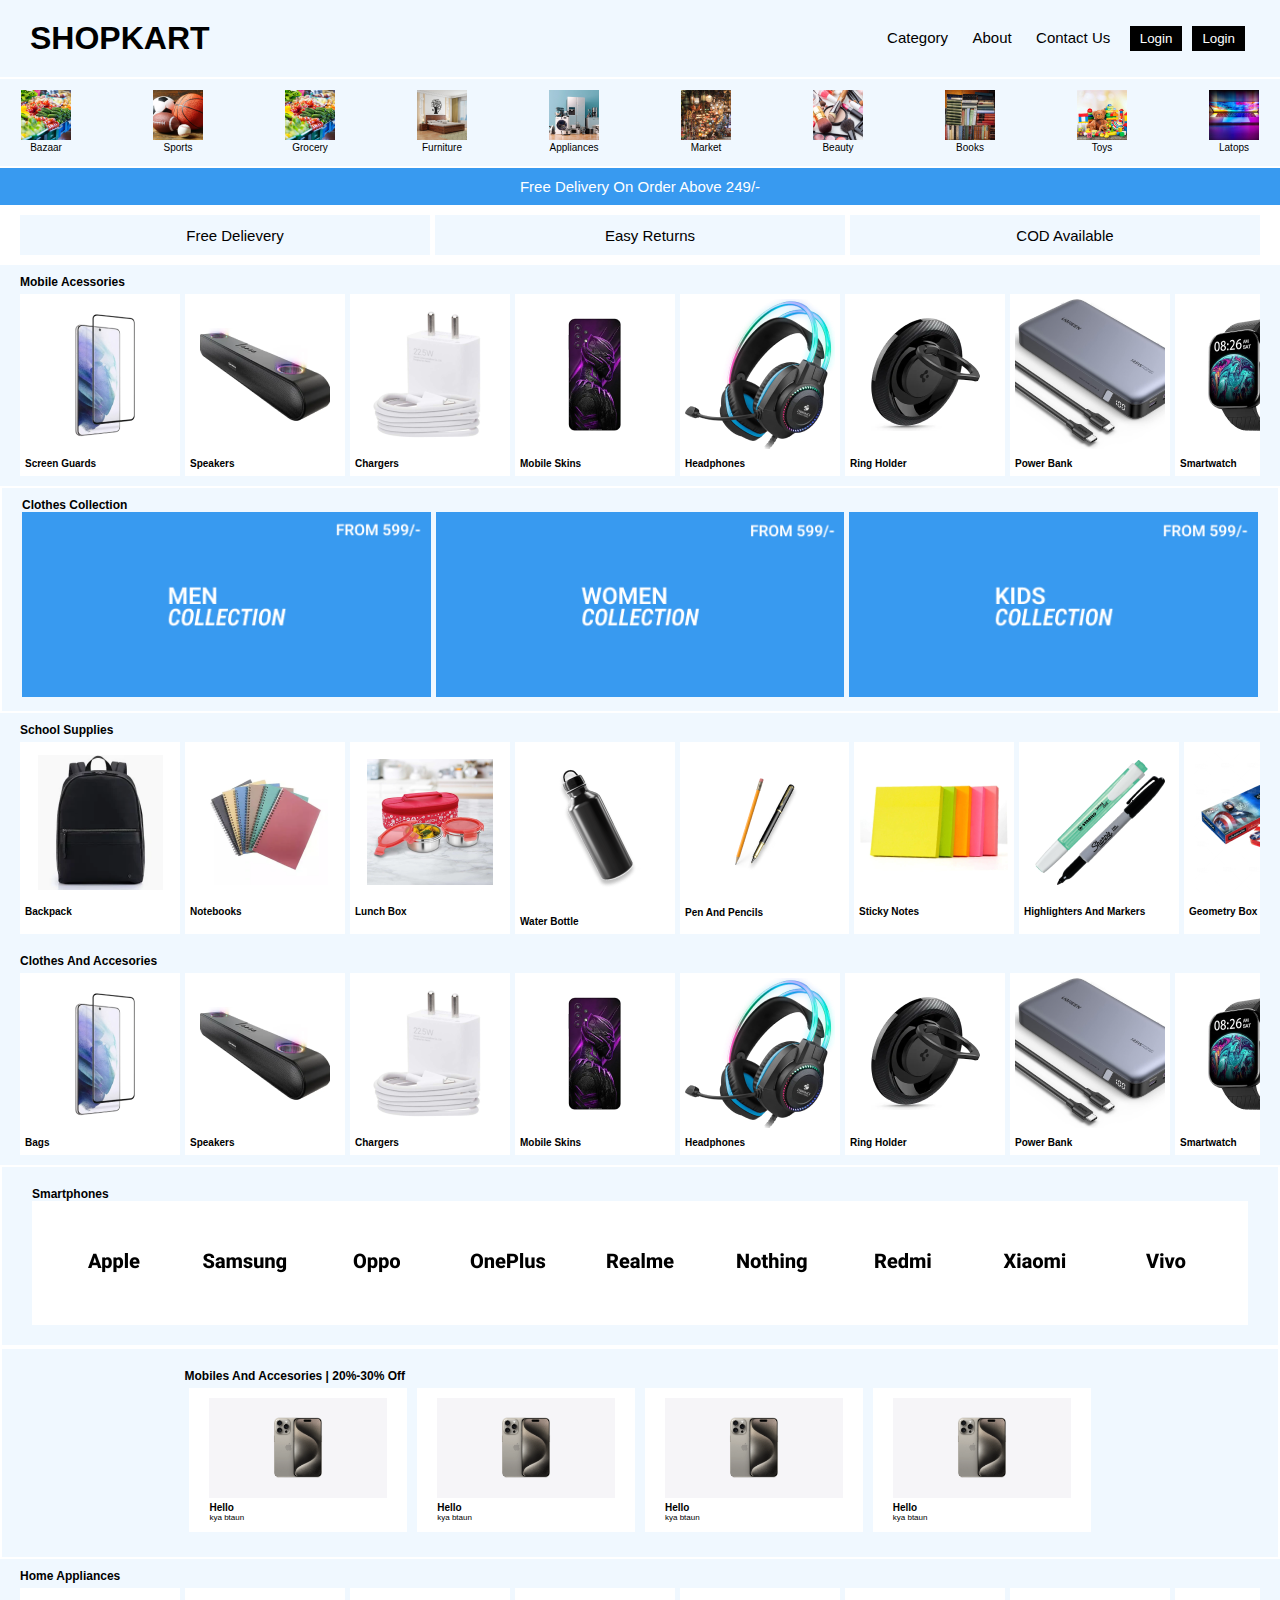
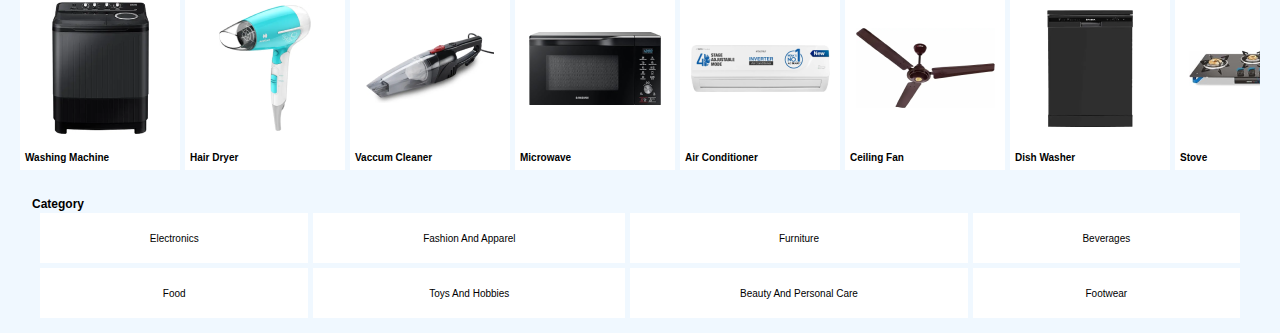
==== commit 6a53cfe2: "push" ====
--- a/index.html
+++ b/index.html
@@ -19,6 +19,7 @@
         <a class="a" href="category.html">category</a>
         <a class="a" href="aboutus.html">about</a>
         <a class="a" href="contactus.html">contact us</a>
+        <button id="buttonindex">login</button>
       </nav>
       <button id="buttonindex">login</button>
     </div>
